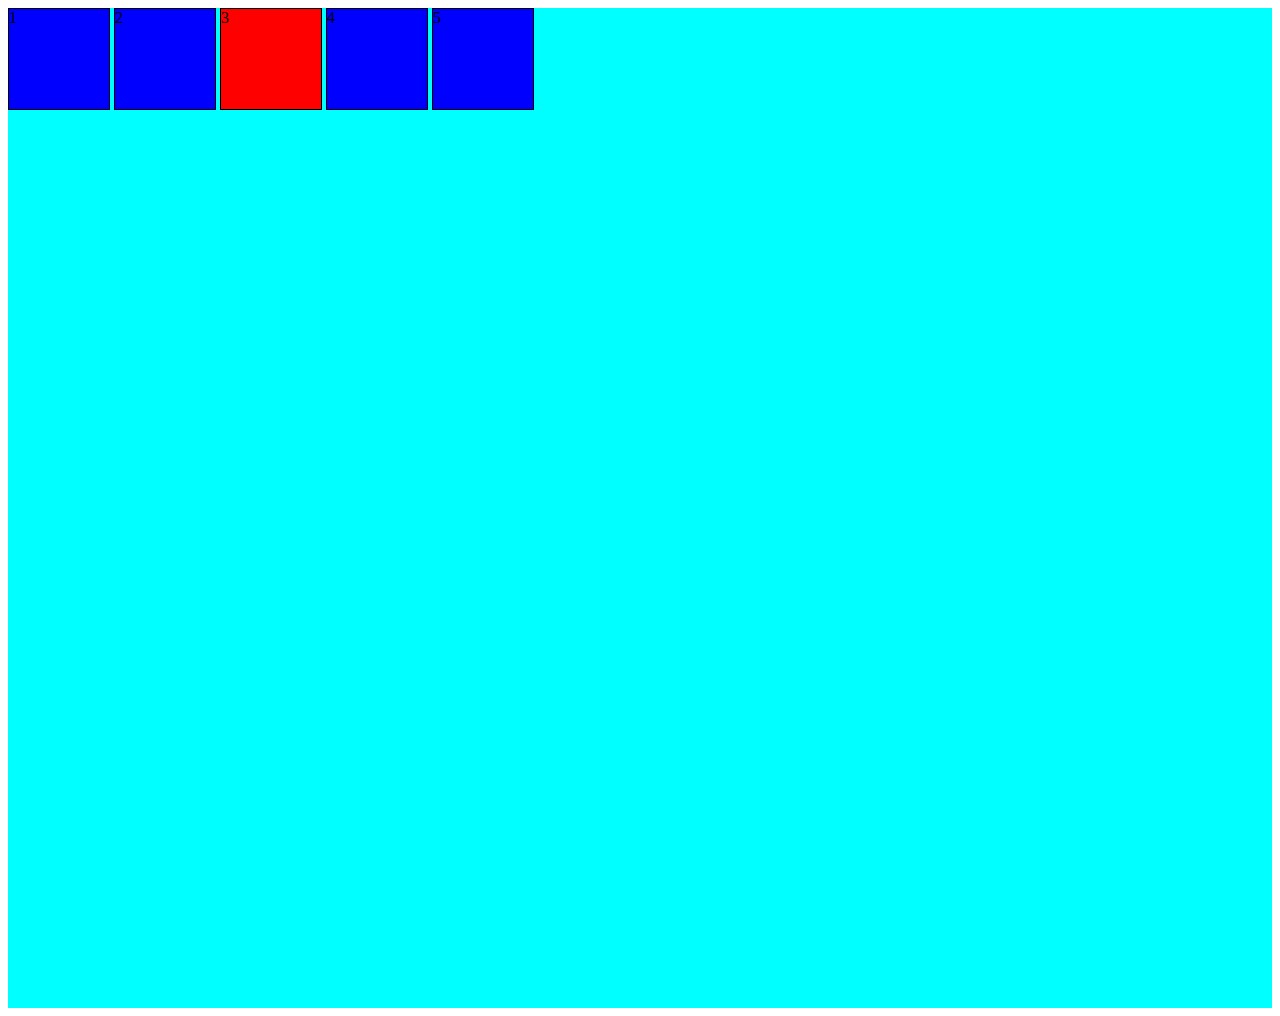
==== index.html @ 04c8ec1d "fghjkl" ====
<!DOCTYPE html>
<html lang="en">
<head>
    <meta charset="UTF-8">
    <meta name="viewport" content="width=device-width, initial-scale=1.0">
    <title>Document</title>
    <link rel="stylesheet" href="style.css">
</head>
<body>
    <div class="box">
        <div class="boxes">1</div>
        <div class="boxes">2</div>
        <div class="boxes" id="boxx">3</div>
        <div class="boxes">4</div>
        <div class="boxes">5</div>
    </div>
</body>
</html>
---- style.css ----
.box{
    background-color: aqua;
    height: 1000px;
}
.boxes{
    background-color: blue;
    height: 100px;
    width: 100px;
    border: 1px solid;
    display: inline-block;
}
/* #boxx{
position: relative;
left: 50px;
top: 10px;
background-color: red;

} */
/* #boxx{
    position: absolute;
    left: 50px;
    top: 10px;
    background-color: red;
    
}     */
/* #boxx{
    position: fixed;
    right: 50vw;
    top: 250px;
    background-color: red;
    
}  */
/* #boxx{
    position: sticky;
    top: 0;
    background-color: red;
    
}  */
/* position */
/* static
ratlative 
absolute
fixed
sticky */
#boxx{
    background: red;
    /* transition-property: background-color;
    transition-duration: 2s;
    transition-property: height; */
    
    transition:all 3s ease-in-out
    
} 
#boxx:hover{
    background-color: blueviolet;
    height: 200px;
    /* transform: skewX(20deg); */
}
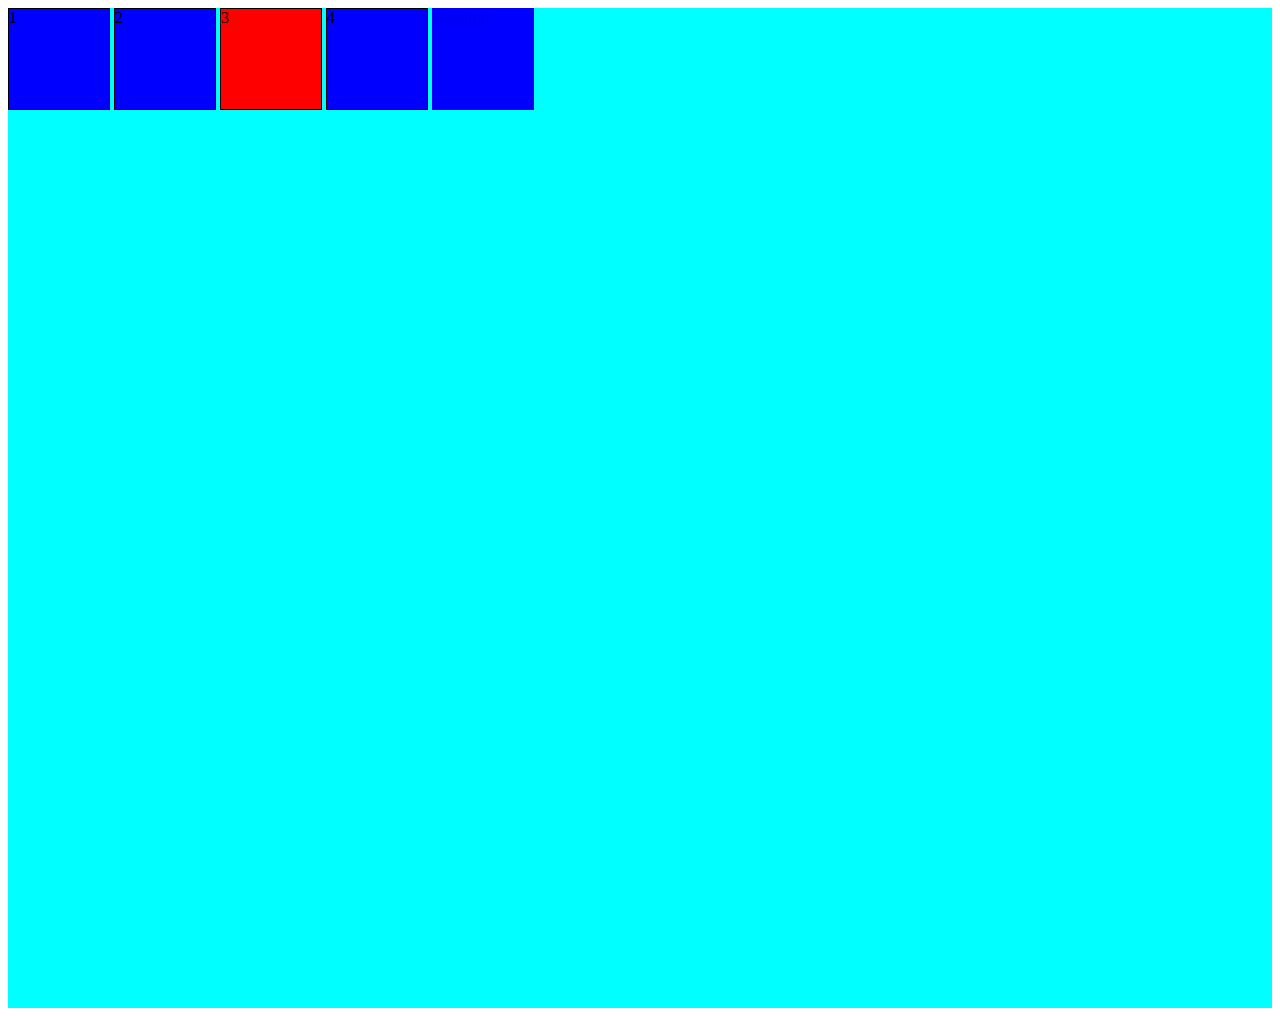
==== commit e45d1ac3: "fghjkl" ====
--- a/index.html
+++ b/index.html
@@ -5,6 +5,7 @@
     <meta name="viewport" content="width=device-width, initial-scale=1.0">
     <title>Document</title>
     <link rel="stylesheet" href="style.css">
+    <link rel="stylesheet" href="about.html">
 </head>
 <body>
     <div class="box">
@@ -12,7 +13,7 @@
         <div class="boxes">2</div>
         <div class="boxes" id="boxx">3</div>
         <div class="boxes">4</div>
-        <div class="boxes">5</div>
+        <a href="about.html"><div  class="boxes">Abouttttt</div></a>
     </div>
 </body>
 </html>